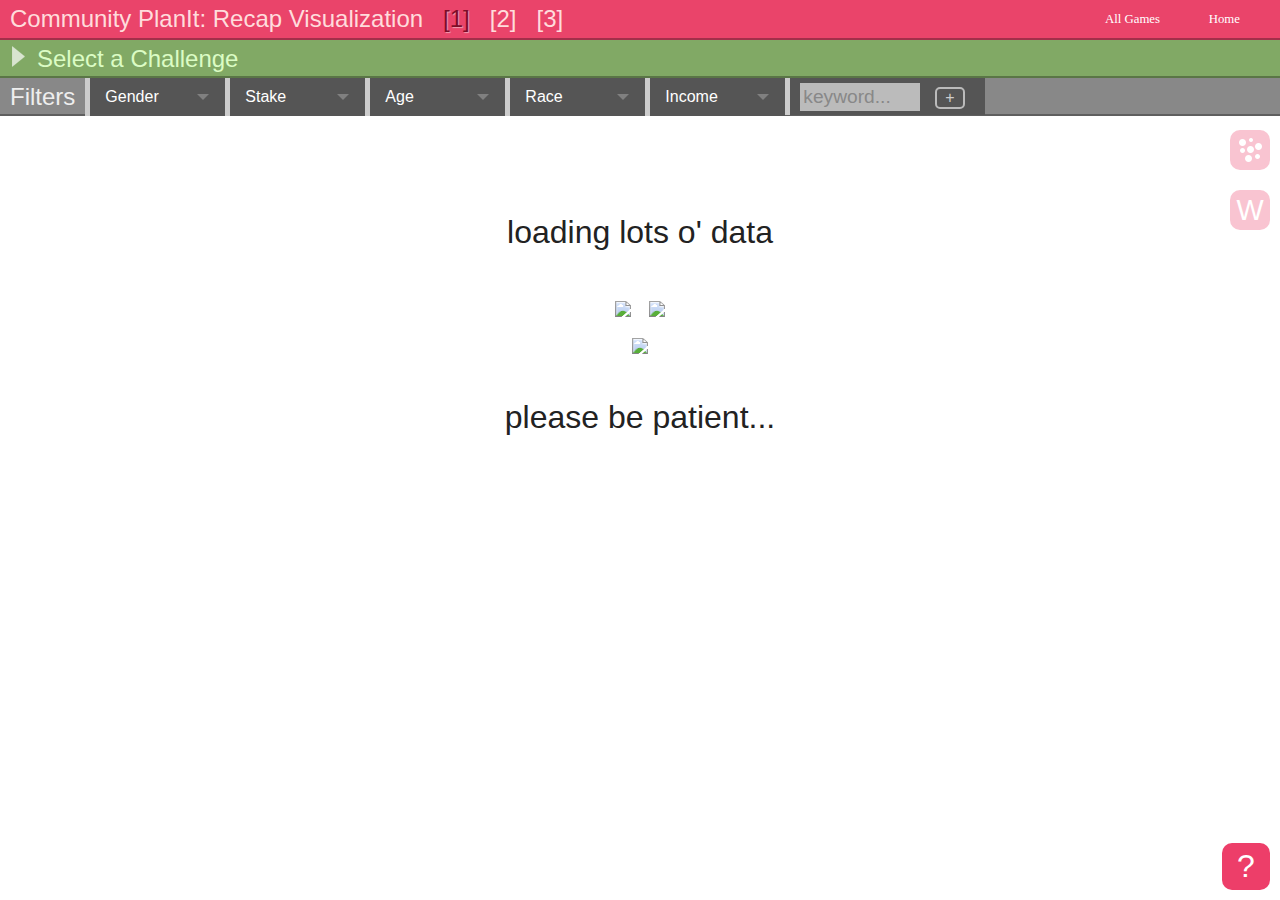
==== index.html @ f7bb9fd1 "basic word cloud" ====
<!DOCTYPE html>

<html>
    <head>
        <title>Community PlanIt</title>
        <script type='text/javascript' src='//use.typekit.net/yxm0fht.js'></script>
        <script type='text/javascript'>try{Typekit.load();}catch(e){}</script>
        
        <meta http-equiv='Content-Type' content='text/html; charset=UTF-8'/>
        <meta name='description' content='Data Visualization to Community PlanIt'/>
        <link href='http://fonts.googleapis.com/css?family=Inconsolata' rel='stylesheet' type='text/css'>
        <link rel='stylesheet' href='css/cpi.css' type='text/css'/>

        <script src='js/jquery-1.9.0.js'></script>
        <script src='js/d3.v3.js'></script>
        <script src='js/cloud.js'></script>
        <script src='js/wordcount.js'></script>
        <script src='js/colorbrewer.js'></script>
        <script src='js/viz.js'></script>
    </head>
    <body>
        <nav>
            <div class = 'navigation'>
                <h2>Community PlanIt: Recap Visualization</h2>
                <h2 class = 'currentViz'>[1]</h2>
                <h2>[2]</h2>
                <h2>[3]</h2>
                <ul>
                    <li><a href='http://communityplanit.org'>Home</a></li>
                    <li><a href='http://communityplanit.org/all'>All Games</a></li>
                </ul>
            </div>
            <div class = 'challengeInfo'>
                    <div class = 'challengeLink'>
                        <img class='downButton rotateNinety' src='img/down.png' alt=''>
                        <h2 class='selectChallenge'>Select a Challenge</h2>
                    </div>
                    <ul class='mission1'>
                        <li class='missionTitle'>Mission 1</li>
                    </ul>
                    <ul class='mission2'>
                        <li class='missionTitle'>Mission 2</li>
                    </ul>
                    <ul class='mission3'>
                        <li class='missionTitle'>Mission 3</li>
                    </ul>
                    <ul class='mission4'>
                        <li class='missionTitle'>Mission 4</li>
                    </ul>
            </div>
            <div class = 'filters'>
                <h2>Filters</h2>
                <div id='drop_gender' class='wrapper-dropdown' tabindex='1'><span class = 'current'>Gender</span>
                    <ul class='dropdown'>
                        <li><a href='#'>Compare All</a></li>
                        <li><a href='#'>Male</a></li>
                        <li><a href='#'>Female</a></li>
                        <li><a href='#'>Unspecified</a></li>
                    </ul>
                </div>
                 <div id='drop_stake' class='wrapper-dropdown' tabindex='1'><span class = 'current'>Stake</span>
                    <ul class='dropdown'>
                        <li><a href='#'>Compare All</a></li>
                        <li><a href='#'>Business Owner</a></li>
                        <li><a href='#'>Community Organizer</a></li>
                        <li><a href='#'>Educator</a></li>
                        <li><a href='#'>Former Resident</a></li>
                        <li><a href='#'>Current Resident</a></li>
                        <li><a href='#'>Observer</a></li>
                        <li><a href='#'>Religious Leader</a></li>
                        <li><a href='#'>Student</a></li>
                        <li><a href='#'>Volunteer</a></li>
                        <li><a href='#'>Worker</a></li>
                        <li><a href='#'>Unspecified</a></li>
                    </ul>
                </div>
                 <div id='drop_age' class='wrapper-dropdown' tabindex='1'><span class = 'current'>Age</span>
                    <ul class='dropdown'>
                        <li><a href='#'>Compare All</a></li>
                        <li><a href='#'>Less than 18</a></li>
                        <li><a href='#'>18-30</a></li>
                        <li><a href='#'>31-40</a></li>
                        <li><a href='#'>40-50</a></li>
                        <li><a href='#'>over 50</a></li>
                        <li><a href='#'>Unspecified</a></li>
                    </ul>
                </div>
                <div id='drop_race' class='wrapper-dropdown' tabindex='1'><span class = 'current'>Race</span>
                    <ul class='dropdown'>
                        <li><a href='#'>Compare All</a></li>
                        <li><a href='#'>Black or African American</a></li>
                        <li><a href='#'>Hispanic, Latino, or Spanish</a></li>
                        <li><a href='#'>White</a></li>
                        <li><a href='#'>Multiracial</a></li>
                        <li><a href='#'>American Indian or Alaskan Native</a></li>
                        <li><a href='#'>Other</a></li>
                        <li><a href='#'>Unspecified</a></li>
                    </ul>
                </div>
                <div id='drop_income' class='wrapper-dropdown' tabindex='1'><span class = 'current'>Income</span>
                    <ul class='dropdown'>
                        <li><a href='#'>Compare All</a></li>
                        <li><a href='#'>$0 - $25000</a></li>
                        <li><a href='#'>$25000 - $50000</a></li>
                        <li><a href='#'>$50000 - $75000</a></li>
                        <li><a href='#'>$75000 - $100000</a></li>
                        <li><a href='#'>over $100000</a></li>
                        <li><a href='#'>Unspecified</a></li>
                    </ul>
                </div>
                <p class='wrapper-search'><input type='text' name='search' class='searchField' placeholder='keyword...'><span class='submitSearch'>+</span></p>
            </div>
        </nav>
        <div class = 'wrapper'>
            <div class = 'currentInfo'>
            </div>
           
            <div class = 'compareLabels'>
            </div>
            <p class = 'challengeQuestion'></p>
            <p class = 'userMessage'>loading lots o' data<br><br><img src='img/eye1.gif'>&nbsp;&nbsp;<img src='img/eye2.gif'><br><img src='img/mouth.gif'><br><br>please be patient...</p>
                
            <div class = 'displayInfo'>
                <div class = 'box'>    
                    <p class='mainResponse'></p>
                    <p class='viewComments'>view comments</p>
                    <div class='allComments'>
                        <p>Test comment I am a comment</p>
                        <p>Test comment I am a comment</p>
                        <p>Test comment I am a comment</p>
                        <p>Test comment I am a comment</p>
                        <p>Test comment I am a comment</p>
                        <p>Test comment I am a comment</p>
                        <p>Test comment I am a comment</p>
                        <p>Test comment I am a comment</p>
                        <p>Test comment I am a comment</p>
                        <p>Test comment I am a comment</p>
                        <p>Test comment I am a comment</p>
                        <p>Test comment I am a comment</p>
                        <p>Test comment I am a comment</p>
                        <p>Test comment I am a comment</p>
                        <p>Test comment I am a comment</p>
                    </div>
                    <a href='#'><img src='img/remove.png' alt=''></a>
                </div>
            </div>
        </div>
        <div class = 'filterList'>
        </div>
        <div class = 'formShape'></div>
        <div class = 'wordCloud'><p>W</p></div>
        <p class='helpButton'>?</p>
        <div class='helpArea'>
            <div class = 'content'>
                <h1>How to use:</h1>
                <p>
                    This is a data visualization of all the responses and comments for every challenge in your game of Community PlanIt.  To use, simply select a challenge from the dropdown menu.  Each circle represents a single response to that challenge.  The bigger the circle, the more popular the response.  The color is quantitative indicator of the sentiment of the response.  
                </p>
                <p>
                    You can refine the responses by choosing one or more demographic filters.  Additionally you can see a comparison of the breakdown of responses within a specific filter by choosing the 'Compare All' option.  Click the filter on the bottom of the screen to remove that filter.  You can also choose to create a custom keyword filter.  This will scan the responses to display any response using that keyword.
                </p>
                <p>
                    You can view all the comments made on a specific response by clicking a circle.
                </p>
                <p>{click anywhere to close}</p>
            </div>
        </div>
    </body>
</html>
---- css/cpi.css ----
*{
    -webkit-box-sizing: border-box;
    -moz-box-sizing: border-box;
    box-sizing: border-box;
    padding: 0;
    margin: 0;
}
body{
    background: #fff url(../img/bg-tile.png);
    font-family: "default-gothic",sans-serif;
    color: #222;
    overflow: hidden;
}
nav {
    z-index: 9999;
}
a{
    text-decoration: none;
    font-family: Georgia, serif;
    color: #fff;
}
h1,h2,h3 {
  font-family: "vinyl",sans-serif;
  font-weight: 100;
}

.navigation {
    background: #EA446A;
    color: #fff;
    width: 100%;
    min-width: 640px;
    height: 40px;
    z-index: 52;
    border-bottom: 2px solid #555;
    border-bottom: 2px solid rgba(0,0,0,0.3);
    /*-moz-box-shadow: 0 1px 2px 1px rgba(0,0,0,.3);
    -webkit-box-shadow: 0 2px 2px 2px rgba(0,0,0,.5);
    box-shadow: 0 1px 2px 1px rgba(0,0,0,.3);*/
}
.navigation ul {
    margin: 0 auto;
    list-style: none;
    text-align: right;
    float: right;
    width: 200px;
    min-width: 200px;
    font-size: .8em;
    padding: 11px 40px 0 0;
}
.navigation ul li {
    width: 80px;
    float: right;
}
.wrapper {
    position: absolute;
    top: 114px;
    left: 0;
    width: 100%;
    min-width: 1024px;
    min-height: 600px;
    z-index: -5;
}
svg {
    position: absolute;
    top: 0;
    left: 0;
    font-family: 'Inconsolata', monospace;
    z-index: -1;
}
.intro {
    width: 480px;
    border-radius: 5px;
    margin: 100px auto;
}

::selection {
    background: transparent; 
}

::-moz-selection {
    background: transparent; 
}

/* DEMO 2 */
.filters {
    /*position: absolute;
    top: 38px;*/
    width: 100%;
    min-width: 1024px;
    height: 38px;
    /*background: #4EA3BE;*/
    background: #888;
    /*background: #1884A8;
    background: #ADCC8C;*/
    z-index: 50;
    /*-moz-box-shadow: 0 1px 2px 1px rgba(0,0,0,.3);
    -webkit-box-shadow: 0 1px 2px 1px rgba(0,0,0,.3);
    box-shadow: 0 1px 2px 1px rgba(0,0,0,.3);*/
    border-bottom: 2px solid #555;
    border-bottom: 2px solid rgba(0,0,0,.3);
}
.challengeInfo {
    height: 38px;
    overflow: hidden;
    width: 100%;
    min-width: 1024px;
    position: relative;
    /*background: #1884A8;*/
    background: #81A965;
    /*background: #555;*/
    color: #fff;
    z-index: 51;
    /*-moz-box-shadow: 0 1px 2px 1px rgba(0,0,0,.3);
    -webkit-box-shadow: 0 1px 2px 1px rgba(0,0,0,.3);
    box-shadow: 0 1px 2px 1px rgba(0,0,0,.3);*/
    border-bottom: 2px solid #555;
    border-bottom: 2px solid rgba(0,0,0,.3);
    transition: all .2s;
    -webkit-transition: all .2s;
    -moz-transition: all .2s;
}
.wrapper-dropdown {
    /* Size and position */
    position: relative; /* Enable absolute positionning for children and pseudo elements */
    width: 140px;
    padding: 10px 15px;
    /*margin: 0 20px;*/
    float: left;
    /* Styles */
    background: #555;
    color: #fff;
    border-left: 5px solid #ccc;
    cursor: pointer;
    outline: none;
    z-index: 999;
}
.wrapper-search {
    position: relative; /* Enable absolute positionning for children and pseudo elements */
    width: 200px;
    padding: 5px;
    /*margin: 0 20px;*/
    float: left;
    /* Styles */
    background: #555;
    color: #fff;
    border-left: 5px solid #ccc;
    outline: none;
    height: 37px;
    z-index: 999;
}

.submitSearch {
    margin-left: 15px;
    padding: 0 8px 1px 8px;
    border-radius: 5px;
    color: #cdcdcd;
    border: 2px solid #bbb;
    cursor: pointer;
}

input[type=text] {
    margin-left: 5px;
    padding: 3px;
    background: #bbb;
    height: 28px;
    border: none;
    width: 120px;
    color: #222;
    font-family: 'default-gothic', sans-serif;
    font-size: 1.2em;
}
::-webkit-input-placeholder {
   color: #888;
}

:-moz-placeholder { /* Firefox 18- */
   color: #888;
}

::-moz-placeholder {  /* Firefox 19+ */
   color: #888; 
}

:-ms-input-placeholder {  
   color: #888; 
}

.wrapper-dropdown:after {
    content: "";
    width: 0;
    height: 0;
    position: absolute;
    right: 16px;
    top: 50%;
    margin-top: -3px;
    border-width: 6px 6px 0 6px;
    border-style: solid;
    border-color: grey transparent;
}

.wrapper-dropdown .dropdown {
  /* Size & position */
    position: absolute;
    top: 100%;
    left: -5px;
    right: 0px;

    /* Styles */
    background: #555;
    -webkit-transition: all 0.3s;
    -moz-transition: all 0.3s;
    -ms-transition: all 0.3s;
    -o-transition: all 0.3s;
    transition: all 0.3s;
    list-style: none;

    /* Hiding */
    opacity: 0;
    pointer-events: none;
}

.wrapper-dropdown .dropdown li a {
    display: block;
    text-decoration: none;
    color: #fff;
    border-left: 5px solid;
    padding: 10px;
    -webkit-transition: all 0.2s;
    -moz-transition: all 0.2s;
    -ms-transition: all 0.2s;
    -o-transition: all 0.2s;
    transition: all 0.2s; 
    border-left-color: #ccc;
    font-family: 'default-gothic', sans-serif;
}

.wrapper-dropdown .dropdown li i {
    margin-right: 5px;
    color: #fff;
}

/* Hover state */

.wrapper-dropdown .dropdown li:hover a {
    background: #333;
}

/* Active state */

.wrapper-dropdown.active:after {
    border-width: 0 6px 6px 6px;
}

.wrapper-dropdown.active .dropdown {
    opacity: 1;
    pointer-events: auto;
}

.progress-meter .meter-background {
    fill: #222;
}
  
.progress-meter .meter-foreground {
    fill: rgba(219, 222, 239,.5);
}

.formShape {
    width: 40px;
    height: 40px;
    position: absolute;
    border: 4px solid #ed3e69;
    border-radius: 10px;
    z-index: 2;
    top: 130px;
    right: 10px;
    cursor: pointer;
    opacity: 0.3;
    background: #ed3e69 url(../img/form.png);
}
.wordCloud {
    width: 40px;
    height: 40px;
    position: absolute;
    border: 4px solid #ed3e69;
    background: #ed3e69;
    border-radius: 10px;
    z-index: 2;
    top: 190px;
    right: 10px;
    cursor: pointer;
    opacity: 0.3;
}
.wordCloud p {
    text-align: center;
    color: #fff;
    font-size: 1.8em;
}
.helpButton {
    width: 48px;
    padding:5px;
    font-size: 2em;
    text-align: center;
    position: absolute;
    bottom: 10px;
    right: 10px;
    color: #fff;
    border-radius: 10px;
    background:#ed3e69;
    z-index: 9996;
    cursor: pointer;
}
.helpArea {
    display: none;
    z-index: 9997;
    background: #333;
    background: rgba(20,20,20,0.9);
    color: #fff;
    position: absolute;
    bottom: 0;
    right: 0;
    width: 100%;
    height: 100%;
}
.helpArea .content {
    width: 960px;
    margin: 0 auto;
}
.helpArea .content h1 {
    margin-top: 100px;
    font-size: 3em;
}
.helpArea .content p {
    margin-top: 20px;
    font-size: 1.5em;
}
.filters > h2 {
    color: #eee;
    float: left;
    margin: 5px 10px;
}
.challengeLink img {
    float: left;
    padding-top: 2px;
}
.challengeLink h2.selectChallenge {
    color: rgb(219, 252, 196);
    cursor: pointer;
    float: left;
    padding: 5px;
}
.challengeInfo ul {
    display: none;
    list-style-type: none;
    position: absolute;
    top: 40px;
    margin-left:35px;
}
.mission1 {
    left: 0;
}
.mission2 {
    left: 200px;
}
.mission3 {
    left: 400px;
}
.mission4 {
    left: 600px;
}
.challengeInfo ul li {
    padding: 5px;
    width: 200px;
}
.challengeInfo ul li a {
    font-family: 'default-gothic', sans-serif;
    font-size: 1.2em;
    cursor: pointer;
}
.challengeInfo ul li.missionTitle {
    /*color: #EA446A;*/
    color: #333;
    font-size: 1.6em;
    font-family: 'vinyl', sans-serif;
}

.challengeDropdown {
    height: 500px;
}
.navigation h2 {
    padding: 5px 10px;
    cursor: default;
    color: rgb(255, 220, 220);
    float: left;
}
.el_grupo {
    display: none;
}
.displayInfo {
    display: none;
    position: relative;
}
.displayInfo .box {
    position: relative;
    top: 30px;
    border-radius: 5px;
    width: 640px;
    padding: 10px;
    background: #1884A8;
    border: 4px solid #0F5167;
    color: #eee;
    margin: 0 auto;
}
.displayInfo p {
    padding: 10px;
    color: #fff;
}
.displayInfo .viewComments {
    text-align: center;
    margin: 0 auto;
    padding: 5px;
    border-radius: 10px;
    background: #70CCEB;
    color: #09313E;
    width: 120px;
    cursor: pointer;
}
.displayInfo .allComments {
    display: none;
    min-height: 100px;
    max-height: 360px;
    overflow: auto;
}
.displayInfo a {
    text-decoration: none;
    position: absolute;
    top: 5px;
    right: 5px;
}
.challengeLink {
    width: 100%;
    height: 38px;
    cursor: pointer;
}
h2.currentViz {
    color: #7E0C28;
    text-shadow: 1px 1px 1px rgba(250,250,250,.5);
}
.rotateNinety {
    transform:rotate(270deg);
    -ms-transform:rotate(270deg); 
    -moz-transform:rotate(270deg); 
    -webkit-transform:rotate(270deg);
    -o-transform:rotate(270deg);
}

.defaultCircle {
    /*fill: rgba(200,200,200,0.5);*/
    /*stroke: rgba(0,0,0,0.7);*/
    stroke-width: 4;
}
.backgroundCircle {
    opacity: 0.2;
}
.selectedCircle {
    stroke-width: 4;
    stroke: rgba(0,0,0,0.7);
}
.userMessage {
    top: 100px;
    position: relative;
    font-size: 2em;
    width: 640px;
    margin: 0 auto;
    text-align: center;
}

.filterList {
    position: absolute;
    left: 5px;
    bottom: 10px;
}
.filterList p {
    float: left;
    font-size: 1.5em;
    padding: 5px 15px;
    /*color: #ADCC8C;
    color: rgba(173, 204, 140, .8);*/
    color: #666;
    color: rgba(50,50,50,.5);
    -webkit-transition: all 0.3s;
    -moz-transition: all 0.3s;
    -ms-transition: all 0.3s;
    -o-transition: all 0.3s;
    transition: all 0.3s;
}
.filterList p:hover {
    color: #EA446A;
    /*color: rgba(20,20,20,.6);*/
    cursor:url(../img/remove.png) 16 16,default;
}
.activeFilter {
    /*color: #ADCC8C;*/
    color: #EA446A;
}
.compareLabels p {
    position: absolute;
    top: 124px;
    left: 0;
    color: #333;
    color: rgba(20,20,20,.5);
    font-size: 1em;
    text-align: center;
}
.inTheBubble {
    position: absolute;
    z-index: 99999;
    color: #fff;
    font-size: 16px;
}
.off {
    display: none;
}
.challengeQuestion {
    color: #222;
    width: 640px;
    position: absolute;
    top: 30px;
    left: 30px; 
}
.label {
    cursor: pointer;
}
.label:hover {
    cursor:url(../img/remove.png) 16 16,default;
}
.wordFont {
    font-family: 'vinyl', sans-serif;
}
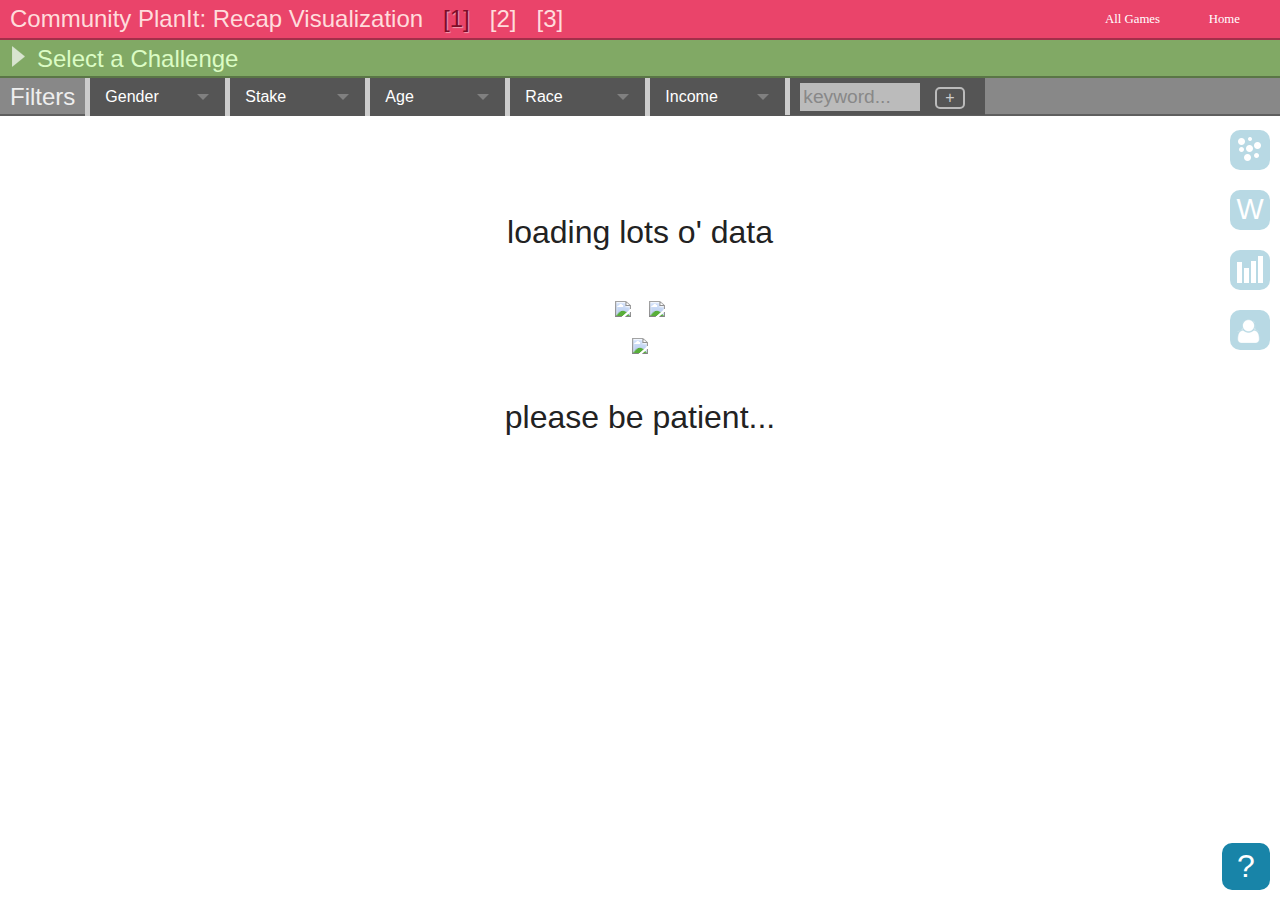
==== commit 2df5098b: "new colors, word cloud, parsing ints, popular, tools" ====
--- a/index.html
+++ b/index.html
@@ -15,7 +15,6 @@
         <script src='js/d3.v3.js'></script>
         <script src='js/cloud.js'></script>
         <script src='js/wordcount.js'></script>
-        <script src='js/colorbrewer.js'></script>
         <script src='js/viz.js'></script>
     </head>
     <body>
@@ -147,8 +146,10 @@
         </div>
         <div class = 'filterList'>
         </div>
-        <div class = 'formShape'></div>
-        <div class = 'wordCloud'><p>W</p></div>
+        <div class = 'formShape tool'></div>
+        <div class = 'wordCloud tool'><p>W</p></div>
+        <div class = 'stats tool'></div>
+        <div class = 'demographics tool'></div>
         <p class='helpButton'>?</p>
         <div class='helpArea'>
             <div class = 'content'>
--- a/css/cpi.css
+++ b/css/cpi.css
@@ -90,8 +90,8 @@
     height: 38px;
     /*background: #4EA3BE;*/
     background: #888;
-    /*background: #1884A8;
-    background: #ADCC8C;*/
+    /*background: #1884A8;*/
+    /*background: #ADCC8C;*/
     z-index: 50;
     /*-moz-box-shadow: 0 1px 2px 1px rgba(0,0,0,.3);
     -webkit-box-shadow: 0 1px 2px 1px rgba(0,0,0,.3);
@@ -107,7 +107,7 @@
     position: relative;
     /*background: #1884A8;*/
     background: #81A965;
-    /*background: #555;*/
+    /*background: #888;*/
     color: #fff;
     z-index: 51;
     /*-moz-box-shadow: 0 1px 2px 1px rgba(0,0,0,.3);
@@ -268,21 +268,25 @@
     width: 40px;
     height: 40px;
     position: absolute;
-    border: 4px solid #ed3e69;
+    border: solid #1884A8;
     border-radius: 10px;
     z-index: 2;
     top: 130px;
     right: 10px;
     cursor: pointer;
     opacity: 0.3;
-    background: #ed3e69 url(../img/form.png);
+    background: #1884A8 url(../img/form.png);
+}
+.formShape:hover {
+    border-color: #555;
+    border-color: rgba(20,20,20,0.5);
 }
 .wordCloud {
     width: 40px;
     height: 40px;
     position: absolute;
-    border: 4px solid #ed3e69;
-    background: #ed3e69;
+    border: solid #1884A8;
+    background: #1884A8;
     border-radius: 10px;
     z-index: 2;
     top: 190px;
@@ -290,10 +294,40 @@
     cursor: pointer;
     opacity: 0.3;
 }
+.wordCloud:hover {
+    border-color: #555;
+    border-color: rgba(20,20,20,0.5);
+}
 .wordCloud p {
     text-align: center;
     color: #fff;
     font-size: 1.8em;
+}
+.stats {
+    width: 40px;
+    height: 40px;
+    position: absolute;
+    border: solid #1884A8;
+    border-radius: 10px;
+    z-index: 2;
+    top: 250px;
+    right: 10px;
+    cursor: pointer;
+    opacity: 0.3;
+    background: #1884A8 url(../img/stats.png);
+}
+.demographics {
+    width: 40px;
+    height: 40px;
+    position: absolute;
+    border: solid #1884A8;
+    border-radius: 10px;
+    z-index: 2;
+    top: 310px;
+    right: 10px;
+    cursor: pointer;
+    opacity: 0.3;
+    background: #1884A8 url(../img/demo.png);
 }
 .helpButton {
     width: 48px;
@@ -305,7 +339,7 @@
     right: 10px;
     color: #fff;
     border-radius: 10px;
-    background:#ed3e69;
+    background:#1884A8;
     z-index: 9996;
     cursor: pointer;
 }
@@ -405,22 +439,23 @@
     border-radius: 5px;
     width: 640px;
     padding: 10px;
-    background: #1884A8;
-    border: 4px solid #0F5167;
+    background: rgb(235, 236, 215);
+    border: 4px solid rgb(200,200,200);
     color: #eee;
     margin: 0 auto;
 }
 .displayInfo p {
     padding: 10px;
-    color: #fff;
+    margin-bottom: 20px;
+    color: #222;
 }
 .displayInfo .viewComments {
     text-align: center;
     margin: 0 auto;
     padding: 5px;
     border-radius: 10px;
-    background: #70CCEB;
-    color: #09313E;
+    background: #EA446A;
+    color: #fff;
     width: 120px;
     cursor: pointer;
 }
@@ -534,5 +569,6 @@
     cursor:url(../img/remove.png) 16 16,default;
 }
 .wordFont {
-    font-family: 'vinyl', sans-serif;
+    font-family: 'Impact', sans-serif;
+    font-weight: 700;
 }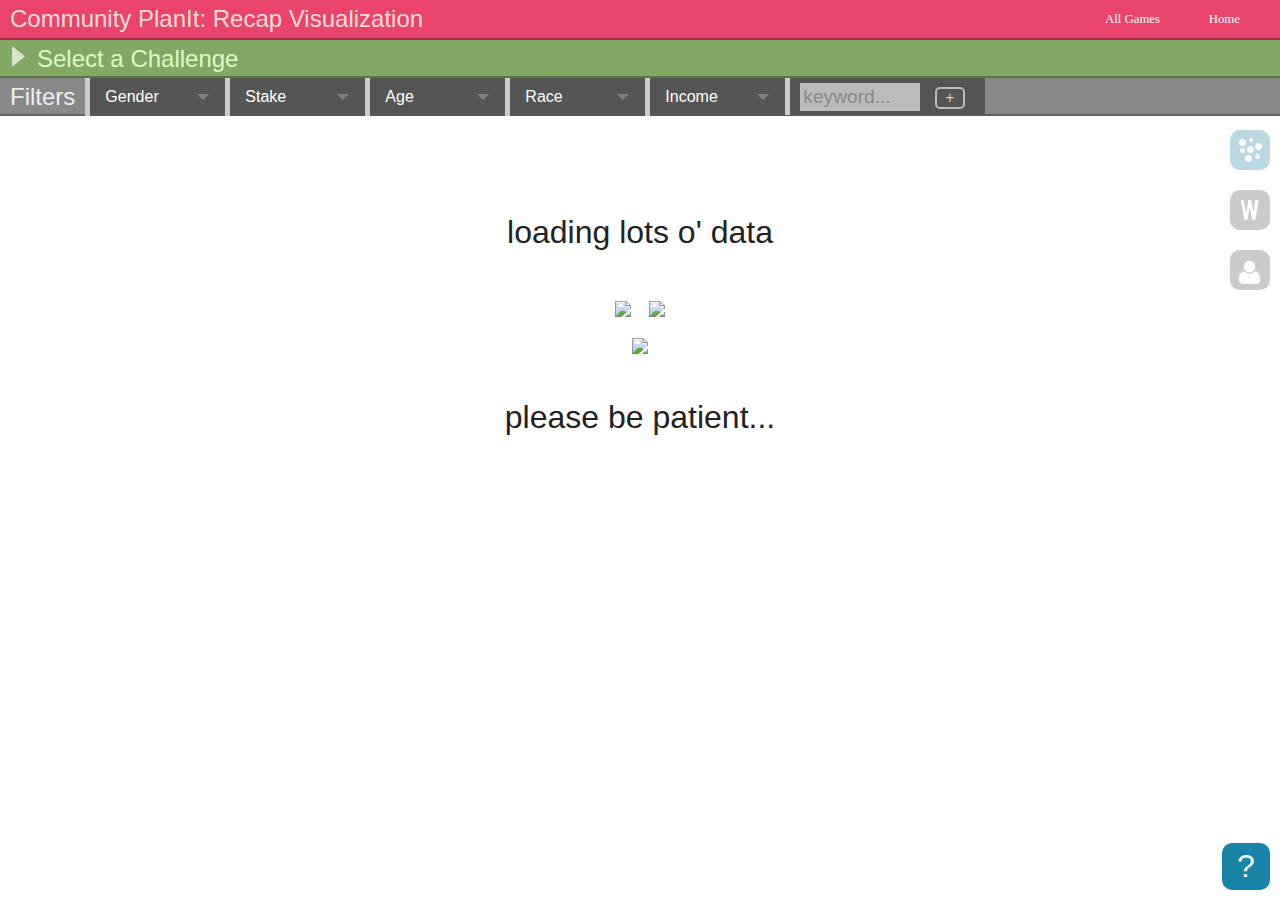
==== commit a79daef3: "button update, while loops" ====
--- a/index.html
+++ b/index.html
@@ -9,6 +9,8 @@
         <meta http-equiv='Content-Type' content='text/html; charset=UTF-8'/>
         <meta name='description' content='Data Visualization to Community PlanIt'/>
         <link href='http://fonts.googleapis.com/css?family=Inconsolata' rel='stylesheet' type='text/css'>
+        <link href='http://fonts.googleapis.com/css?family=Chau+Philomene+One' rel='stylesheet' type='text/css'>
+
         <link rel='stylesheet' href='css/cpi.css' type='text/css'/>
 
         <script src='js/jquery-1.9.0.js'></script>
@@ -21,9 +23,6 @@
         <nav>
             <div class = 'navigation'>
                 <h2>Community PlanIt: Recap Visualization</h2>
-                <h2 class = 'currentViz'>[1]</h2>
-                <h2>[2]</h2>
-                <h2>[3]</h2>
                 <ul>
                     <li><a href='http://communityplanit.org'>Home</a></li>
                     <li><a href='http://communityplanit.org/all'>All Games</a></li>
@@ -146,10 +145,13 @@
         </div>
         <div class = 'filterList'>
         </div>
-        <div class = 'formShape tool'></div>
-        <div class = 'wordCloud tool'><p>W</p></div>
-        <div class = 'stats tool'></div>
-        <div class = 'demographics tool'></div>
+        
+        <div class = 'bubbleMode tool currentMode'></div>
+        <div class = 'cloudMode tool'></div>
+        <div class = 'demographicMode tool'></div>
+        
+       <!--  <div class = 'formShape tool'></div>
+        <div class = 'stats tool'></div> -->
         <p class='helpButton'>?</p>
         <div class='helpArea'>
             <div class = 'content'>
--- a/css/cpi.css
+++ b/css/cpi.css
@@ -264,6 +264,65 @@
     fill: rgba(219, 222, 239,.5);
 }
 
+.bubbleMode {
+    width: 40px;
+    height: 40px;
+    position: absolute;
+    border: solid 4px #555;
+    border-radius: 10px;
+    z-index: 2;
+    top: 130px;
+    right: 10px;
+    cursor: pointer;
+    opacity: 0.3;
+    background: #555 url(../img/bubbleMode.png);
+}
+.cloudMode {
+    width: 40px;
+    height: 40px;
+    position: absolute;
+    border: solid 4px #555;
+    border-radius: 10px;
+    z-index: 2;
+    top: 190px;
+    right: 10px;
+    cursor: pointer;
+    opacity: 0.3;
+    background: #555 url(../img/cloudMode.png);
+}
+.demographicMode {
+    width: 40px;
+    height: 40px;
+    position: absolute;
+    border: solid 4px #555;
+    border-radius: 10px;
+    z-index: 2;
+    top: 250px;
+    right: 10px;
+    cursor: pointer;
+    opacity: 0.3;
+    background: #555 url(../img/demographicMode.png);
+}
+.tool:hover {
+    border-color: #1884A8;
+}
+.currentMode {
+    background-color: #1884A8;
+    border-color: #1884A8;
+}
+.stats {
+    width: 24px;
+    height: 24px;
+    position: absolute;
+    border: solid #1884A8;
+    border-radius: 10px;
+    z-index: 2;
+    top: 310px;
+    right: 10px;
+    cursor: pointer;
+    opacity: 0.3;
+    background: #1884A8;
+}
 .formShape {
     width: 40px;
     height: 40px;
@@ -271,63 +330,11 @@
     border: solid #1884A8;
     border-radius: 10px;
     z-index: 2;
-    top: 130px;
+    top: 370px;
     right: 10px;
     cursor: pointer;
     opacity: 0.3;
-    background: #1884A8 url(../img/form.png);
-}
-.formShape:hover {
-    border-color: #555;
-    border-color: rgba(20,20,20,0.5);
-}
-.wordCloud {
-    width: 40px;
-    height: 40px;
-    position: absolute;
-    border: solid #1884A8;
-    background: #1884A8;
-    border-radius: 10px;
-    z-index: 2;
-    top: 190px;
-    right: 10px;
-    cursor: pointer;
-    opacity: 0.3;
-}
-.wordCloud:hover {
-    border-color: #555;
-    border-color: rgba(20,20,20,0.5);
-}
-.wordCloud p {
-    text-align: center;
-    color: #fff;
-    font-size: 1.8em;
-}
-.stats {
-    width: 40px;
-    height: 40px;
-    position: absolute;
-    border: solid #1884A8;
-    border-radius: 10px;
-    z-index: 2;
-    top: 250px;
-    right: 10px;
-    cursor: pointer;
-    opacity: 0.3;
-    background: #1884A8 url(../img/stats.png);
-}
-.demographics {
-    width: 40px;
-    height: 40px;
-    position: absolute;
-    border: solid #1884A8;
-    border-radius: 10px;
-    z-index: 2;
-    top: 310px;
-    right: 10px;
-    cursor: pointer;
-    opacity: 0.3;
-    background: #1884A8 url(../img/demo.png);
+    /*background: #1884A8 url(../img/demo.png);*/
 }
 .helpButton {
     width: 48px;
@@ -569,6 +576,5 @@
     cursor:url(../img/remove.png) 16 16,default;
 }
 .wordFont {
-    font-family: 'Impact', sans-serif;
-    font-weight: 700;
+    font-family: 'Chau Philomene One', sans-serif;
 }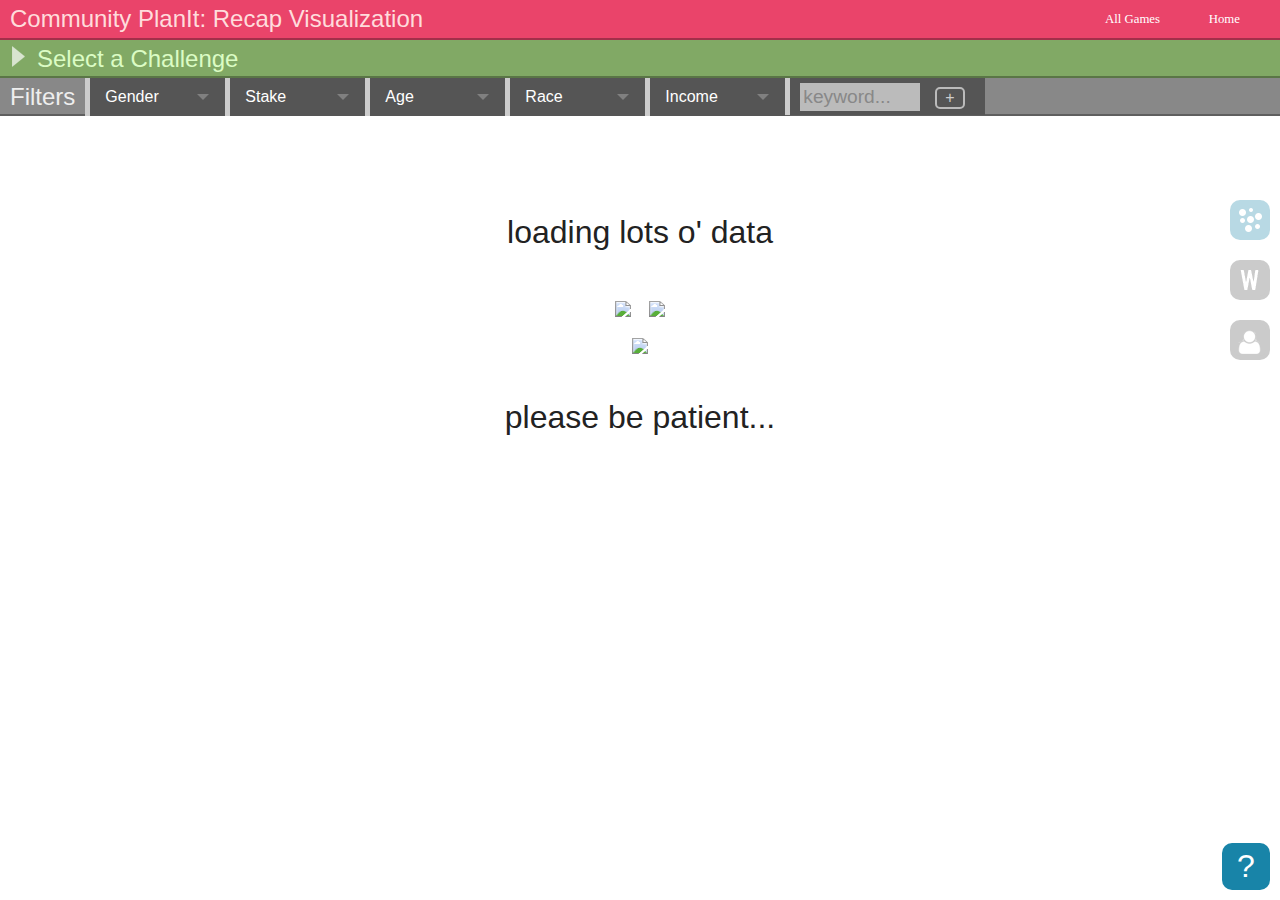
==== commit 2eb55c14: "change question placement, redid comments, smaller filters" ====
--- a/index.html
+++ b/index.html
@@ -1,5 +1,4 @@
 <!DOCTYPE html>
-
 <html>
     <head>
         <title>Community PlanIt</title>
@@ -9,15 +8,12 @@
         <meta http-equiv='Content-Type' content='text/html; charset=UTF-8'/>
         <meta name='description' content='Data Visualization to Community PlanIt'/>
         <link href='http://fonts.googleapis.com/css?family=Inconsolata' rel='stylesheet' type='text/css'>
-        <link href='http://fonts.googleapis.com/css?family=Chau+Philomene+One' rel='stylesheet' type='text/css'>
-
         <link rel='stylesheet' href='css/cpi.css' type='text/css'/>
-
-        <script src='js/jquery-1.9.0.js'></script>
-        <script src='js/d3.v3.js'></script>
+        <script src='js/jquery-1.9.1.min.js'></script>
+        <script src='js/d3.v3.min.js'></script>
         <script src='js/cloud.js'></script>
-        <script src='js/wordcount.js'></script>
         <script src='js/viz.js'></script>
+        <!-- <meta name="google-translate-customization" content="27e36f3f3a4a0efc-9d5560169efbe982-gb7a0a5df82aedf7b-21"></meta> -->
     </head>
     <body>
         <nav>
@@ -33,18 +29,6 @@
                         <img class='downButton rotateNinety' src='img/down.png' alt=''>
                         <h2 class='selectChallenge'>Select a Challenge</h2>
                     </div>
-                    <ul class='mission1'>
-                        <li class='missionTitle'>Mission 1</li>
-                    </ul>
-                    <ul class='mission2'>
-                        <li class='missionTitle'>Mission 2</li>
-                    </ul>
-                    <ul class='mission3'>
-                        <li class='missionTitle'>Mission 3</li>
-                    </ul>
-                    <ul class='mission4'>
-                        <li class='missionTitle'>Mission 4</li>
-                    </ul>
             </div>
             <div class = 'filters'>
                 <h2>Filters</h2>
@@ -58,12 +42,11 @@
                 </div>
                  <div id='drop_stake' class='wrapper-dropdown' tabindex='1'><span class = 'current'>Stake</span>
                     <ul class='dropdown'>
-                        <li><a href='#'>Compare All</a></li>
+                        <!-- <li><a href='#'>Compare All</a></li> -->
                         <li><a href='#'>Business Owner</a></li>
-                        <li><a href='#'>Community Organizer</a></li>
+                        <li><a href='#'>Community Organizer or Activist</a></li>
                         <li><a href='#'>Educator</a></li>
-                        <li><a href='#'>Former Resident</a></li>
-                        <li><a href='#'>Current Resident</a></li>
+                        <li><a href='#'>Resident</a></li>
                         <li><a href='#'>Observer</a></li>
                         <li><a href='#'>Religious Leader</a></li>
                         <li><a href='#'>Student</a></li>
@@ -75,10 +58,10 @@
                  <div id='drop_age' class='wrapper-dropdown' tabindex='1'><span class = 'current'>Age</span>
                     <ul class='dropdown'>
                         <li><a href='#'>Compare All</a></li>
-                        <li><a href='#'>Less than 18</a></li>
+                        <li><a href='#'>under 18</a></li>
                         <li><a href='#'>18-30</a></li>
                         <li><a href='#'>31-40</a></li>
-                        <li><a href='#'>40-50</a></li>
+                        <li><a href='#'>41-50</a></li>
                         <li><a href='#'>over 50</a></li>
                         <li><a href='#'>Unspecified</a></li>
                     </ul>
@@ -98,11 +81,11 @@
                 <div id='drop_income' class='wrapper-dropdown' tabindex='1'><span class = 'current'>Income</span>
                     <ul class='dropdown'>
                         <li><a href='#'>Compare All</a></li>
-                        <li><a href='#'>$0 - $25000</a></li>
-                        <li><a href='#'>$25000 - $50000</a></li>
-                        <li><a href='#'>$50000 - $75000</a></li>
-                        <li><a href='#'>$75000 - $100000</a></li>
-                        <li><a href='#'>over $100000</a></li>
+                        <li><a href='#'>$0 - $25k</a></li>
+                        <li><a href='#'>$25k - $50k</a></li>
+                        <li><a href='#'>$50k - $75k</a></li>
+                        <li><a href='#'>$75k - $100k</a></li>
+                        <li><a href='#'>over $100k</a></li>
                         <li><a href='#'>Unspecified</a></li>
                     </ul>
                 </div>
@@ -115,7 +98,7 @@
            
             <div class = 'compareLabels'>
             </div>
-            <p class = 'challengeQuestion'></p>
+            <div class = 'challengeQuestion'><p></p></div>
             <p class = 'userMessage'>loading lots o' data<br><br><img src='img/eye1.gif'>&nbsp;&nbsp;<img src='img/eye2.gif'><br><img src='img/mouth.gif'><br><br>please be patient...</p>
                 
             <div class = 'displayInfo'>
@@ -123,21 +106,6 @@
                     <p class='mainResponse'></p>
                     <p class='viewComments'>view comments</p>
                     <div class='allComments'>
-                        <p>Test comment I am a comment</p>
-                        <p>Test comment I am a comment</p>
-                        <p>Test comment I am a comment</p>
-                        <p>Test comment I am a comment</p>
-                        <p>Test comment I am a comment</p>
-                        <p>Test comment I am a comment</p>
-                        <p>Test comment I am a comment</p>
-                        <p>Test comment I am a comment</p>
-                        <p>Test comment I am a comment</p>
-                        <p>Test comment I am a comment</p>
-                        <p>Test comment I am a comment</p>
-                        <p>Test comment I am a comment</p>
-                        <p>Test comment I am a comment</p>
-                        <p>Test comment I am a comment</p>
-                        <p>Test comment I am a comment</p>
                     </div>
                     <a href='#'><img src='img/remove.png' alt=''></a>
                 </div>
@@ -155,18 +123,43 @@
         <p class='helpButton'>?</p>
         <div class='helpArea'>
             <div class = 'content'>
-                <h1>How to use:</h1>
+                <h2>Basics:</h2>
                 <p>
-                    This is a data visualization of all the responses and comments for every challenge in your game of Community PlanIt.  To use, simply select a challenge from the dropdown menu.  Each circle represents a single response to that challenge.  The bigger the circle, the more popular the response.  The color is quantitative indicator of the sentiment of the response.  
+                    This is a data visualization of all the responses and comments for every challenge in your game of Community PlanIt.  To begin, simply select a challenge from the dropdown menu. 
+                </p> 
+                <p>
+                    Switch modes by selecting a button on the right.  There are three modes:
+                    <br>
+                    <ul>
+                        <li>Bubble mode: Represents every repsonse in a challenge as a bubble</li>
+                        <li>Word cloud mode: Shows the most frequently used words based on size</li>
+                        <li>Demographic mode: Displays an infographic of the players' backgrounds</li>
+                    </ul>
+                </p>
+
+                <h2>What stuff means:</h2>
+                <p>
+                Each bubble represents a single response to that challenge.  The bigger the bubble, the more popular the response.  
                 </p>
                 <p>
-                    You can refine the responses by choosing one or more demographic filters.  Additionally you can see a comparison of the breakdown of responses within a specific filter by choosing the 'Compare All' option.  Click the filter on the bottom of the screen to remove that filter.  You can also choose to create a custom keyword filter.  This will scan the responses to display any response using that keyword.
+                    The color is a quantitative indicator of the sentiment of a response:
+                    <img class='spectrum' src='img/spectrum.png'> 
                 </p>
+                <h2>Filters: </h2>
                 <p>
-                    You can view all the comments made on a specific response by clicking a circle.
+                    You can refine the responses by choosing one (or more) demographic filters in the dropdowns.  You can also choose to create a custom keyword filter which will scan the responses to display any response using that keyword.
                 </p>
-                <p>{click anywhere to close}</p>
+                <h2>Interaction: </h2>
+                <p>
+                    You can view a respone by clicking a bubble. If a response has comments there will be a button to show them. Click the filter word (in the bottom left or in amongst the bubbles) to remove it. You can also play with the bubbles by dragging them around!
+                </p>
+                <p class='centerText'>{click anywhere to close}</p>
             </div>
         </div>
+        <!-- <div id="google_translate_element"></div><script type="text/javascript">
+function googleTranslateElementInit() {
+  new google.translate.TranslateElement({pageLanguage: 'en', includedLanguages: 'de,es,fr,ja,zh-CN', layout: google.translate.TranslateElement.InlineLayout.SIMPLE}, 'google_translate_element');
+}
+</script><script type="text/javascript" src="//translate.google.com/translate_a/element.js?cb=googleTranslateElementInit"></script> -->
     </body>
 </html>--- a/css/cpi.css
+++ b/css/cpi.css
@@ -28,7 +28,7 @@
     background: #EA446A;
     color: #fff;
     width: 100%;
-    min-width: 640px;
+    min-width: 1024px;
     height: 40px;
     z-index: 52;
     border-bottom: 2px solid #555;
@@ -62,7 +62,7 @@
 }
 svg {
     position: absolute;
-    top: 0;
+    top: 76px;
     left: 0;
     font-family: 'Inconsolata', monospace;
     z-index: -1;
@@ -271,7 +271,7 @@
     border: solid 4px #555;
     border-radius: 10px;
     z-index: 2;
-    top: 130px;
+    top: 200px;
     right: 10px;
     cursor: pointer;
     opacity: 0.3;
@@ -284,7 +284,7 @@
     border: solid 4px #555;
     border-radius: 10px;
     z-index: 2;
-    top: 190px;
+    top: 260px;
     right: 10px;
     cursor: pointer;
     opacity: 0.3;
@@ -297,7 +297,7 @@
     border: solid 4px #555;
     border-radius: 10px;
     z-index: 2;
-    top: 250px;
+    top: 320px;
     right: 10px;
     cursor: pointer;
     opacity: 0.3;
@@ -352,7 +352,7 @@
 }
 .helpArea {
     display: none;
-    z-index: 9997;
+    z-index: 9999;
     background: #333;
     background: rgba(20,20,20,0.9);
     color: #fff;
@@ -361,18 +361,27 @@
     right: 0;
     width: 100%;
     height: 100%;
+    overflow: auto;
 }
 .helpArea .content {
     width: 960px;
     margin: 0 auto;
-}
-.helpArea .content h1 {
-    margin-top: 100px;
-    font-size: 3em;
+    margin-top: 20px;
+}
+.helpArea .content h2 {
+    margin-top: 20px; 
+    color: #EA446A;
+    font-size: 1.6em;
 }
 .helpArea .content p {
-    margin-top: 20px;
-    font-size: 1.5em;
+    margin: 10px;
+    font-size: 1.2em;
+}
+.helpArea ul {
+    margin-left: 40px;
+}
+.helpArea ul li {
+    font-size: 1.2em;
 }
 .filters > h2 {
     color: #eee;
@@ -400,26 +409,30 @@
     left: 0;
 }
 .mission2 {
-    left: 200px;
+    left: 220px;
 }
 .mission3 {
-    left: 400px;
+    left: 440px;
 }
 .mission4 {
-    left: 600px;
+    left: 660px;
 }
 .challengeInfo ul li {
     padding: 5px;
-    width: 200px;
+    width: 220px;
+}
+.challengeInfo ul li:nth-child(even) a {
+    color: rgb(219, 252, 196);
 }
 .challengeInfo ul li a {
     font-family: 'default-gothic', sans-serif;
-    font-size: 1.2em;
-    cursor: pointer;
+    font-size: 1.1em;
+    cursor: pointer;
+    color: #333;
 }
 .challengeInfo ul li.missionTitle {
     /*color: #EA446A;*/
-    color: #333;
+    color: #efefef;
     font-size: 1.6em;
     font-family: 'vinyl', sans-serif;
 }
@@ -442,25 +455,32 @@
 }
 .displayInfo .box {
     position: relative;
-    top: 30px;
+    top: 90px;
     border-radius: 5px;
+    cursor: default;
     width: 640px;
     padding: 10px;
-    background: rgb(235, 236, 215);
-    border: 4px solid rgb(200,200,200);
+    background: #555;
+    background: rgba(50,50,50,.9);
+    border: 4px solid #aaa;
     color: #eee;
     margin: 0 auto;
+    overflow: auto;
 }
 .displayInfo p {
     padding: 10px;
-    margin-bottom: 20px;
-    color: #222;
+    padding-right: 25px;
+    margin-bottom: 10px;
+    font-size: 1.2em;
+    color: #eee;
+    line-height: 1.5em;
 }
 .displayInfo .viewComments {
     text-align: center;
-    margin: 0 auto;
+    margin: 20px auto;
     padding: 5px;
     border-radius: 10px;
+    font-size: 1em;
     background: #EA446A;
     color: #fff;
     width: 120px;
@@ -468,9 +488,16 @@
 }
 .displayInfo .allComments {
     display: none;
-    min-height: 100px;
-    max-height: 360px;
+    min-height: 60px;
+    width: 90%;
+    margin: 0 auto;
     overflow: auto;
+}
+.displayInfo .allComments p {
+    padding: 10px;
+    font-size: 1em;
+    border-radius: 5px;
+    background: #666;
 }
 .displayInfo a {
     text-decoration: none;
@@ -563,11 +590,19 @@
     display: none;
 }
 .challengeQuestion {
-    color: #222;
-    width: 640px;
-    position: absolute;
-    top: 30px;
-    left: 30px; 
+    display: none;
+    width: 100%;
+    height: 76px;
+    position: absolute;
+    top: 0px;
+    left: 0px;
+    background: #888;
+}
+.challengeQuestion p {
+    font-family: 'Inconsolata', monospace;
+    padding: 15px 10px 15px 15px;
+    width: 1000px;
+    color: #fff;
 }
 .label {
     cursor: pointer;
@@ -577,4 +612,14 @@
 }
 .wordFont {
     font-family: 'Chau Philomene One', sans-serif;
+}
+.spectrum {
+    margin-left: 10px;
+    margin-bottom: -8px;   
+}
+.helpArea .content p.centerText {
+    text-align: center;
+}
+.demographics {
+    display: none;
 }